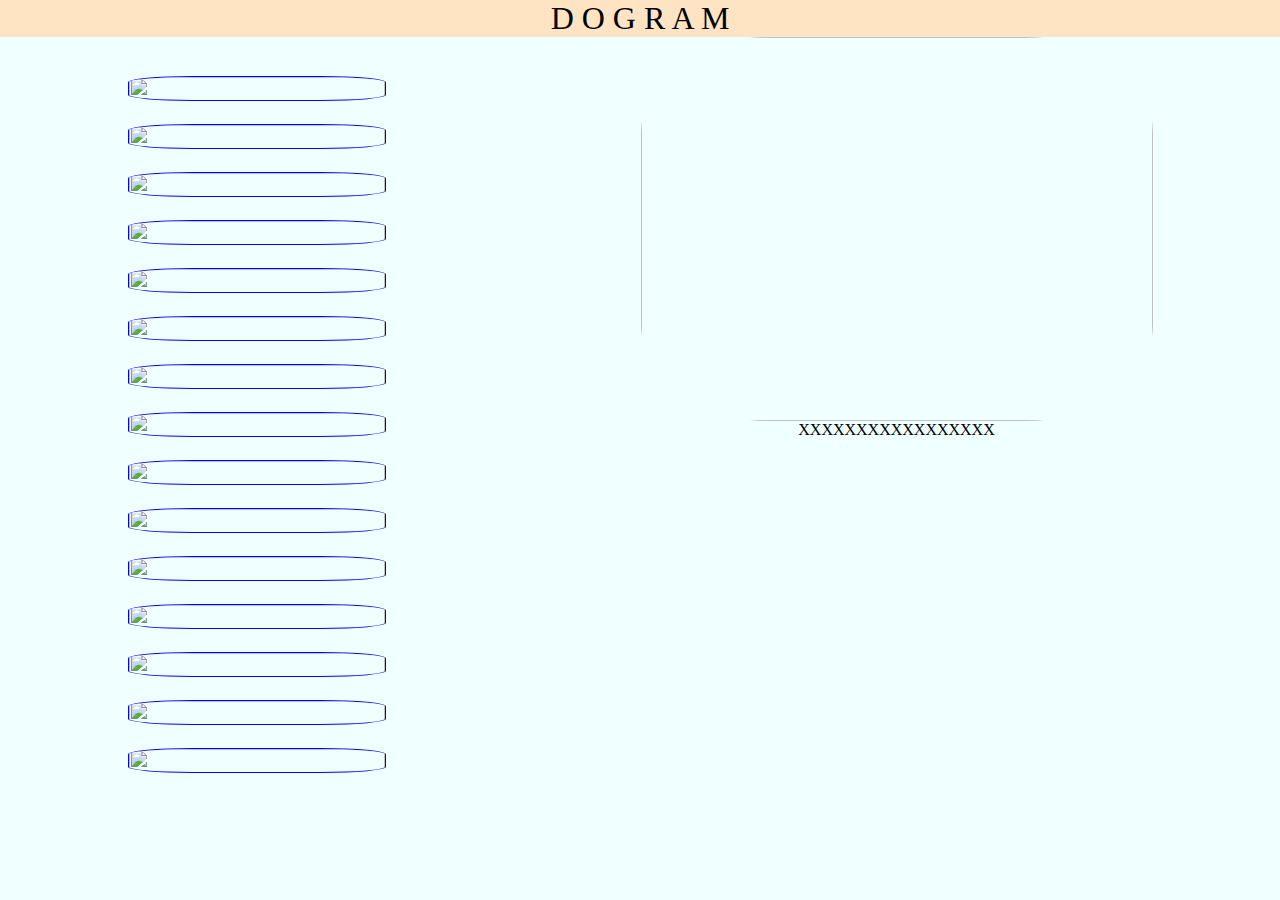
==== index.html @ 12425237 "classWork-6" ====
<!DOCTYPE html>
<html lang="en">
<head>
    <meta charset="UTF-8">
    <meta http-equiv="X-UA-Compatible" content="IE=edge">
    <meta name="viewport" content="width=device-width, initial-scale=1.0">
    <link rel="stylesheet" href="styles/dogs-styles.css">
    <title>Document</title>
</head>
<body>
    <header class="logo">
        D o g r a m
    </header>
    <main class="main-class">
        <section class="details-container">
            <img src="images/dog1.jpg" class="details-image">
            <span class="details-title">XXXXXXXXXXXXXXXXX</span>
        </section>
        <ul class="thumbnails-list">
            <li class="thumbnails-item">
                <a href="#" class="thumbnails-anchor">
                    <img src="images/dog1.jpg" class="thumbnails-image">
                    <span class="thumbnails-title">dog1</span>
                </a>
            </li>
            <li class="thumbnails-item">
                <a href="#" class="thumbnails-anchor">
                    <img src="images/dog2.jpg" class="thumbnails-image">
                    <span class="thumbnails-title">dog2</span>
                </a>
            </li>
            <li class="thumbnails-item">
                <a href="#" class="thumbnails-anchor">
                    <img src="images/dog3.jpg" class="thumbnails-image">
                    <span class="thumbnails-title">dog3</span>
                </a>
            </li>
            <li class="thumbnails-item">
                <a href="#" class="thumbnails-anchor">
                    <img src="images/dog4.jpg" class="thumbnails-image">
                    <span class="thumbnails-title">dog4</span>
                </a>
            </li>
            <li class="thumbnails-item">
                <a href="#" class="thumbnails-anchor">
                    <img src="images/dog5.jpg" class="thumbnails-image">
                    <span class="thumbnails-title">dog5</span>
                </a>
            </li>
              
            <li class="thumbnails-item">
                <a href="#" class="thumbnails-anchor">
                    <img src="images/dog1.jpg" class="thumbnails-image">
                    <span class="thumbnails-title">dog1</span>
                </a>
            </li>
            <li class="thumbnails-item">
                <a href="#" class="thumbnails-anchor">
                    <img src="images/dog2.jpg" class="thumbnails-image">
                    <span class="thumbnails-title">dog2</span>
                </a>
            </li>
            <li class="thumbnails-item">
                <a href="#" class="thumbnails-anchor">
                    <img src="images/dog3.jpg" class="thumbnails-image">
                    <span class="thumbnails-title">dog3</span>
                </a>
            </li>
            <li class="thumbnails-item">
                <a href="#" class="thumbnails-anchor">
                    <img src="images/dog4.jpg" class="thumbnails-image">
                    <span class="thumbnails-title">dog4</span>
                </a>
            </li>
            <li class="thumbnails-item">
                <a href="#" class="thumbnails-anchor">
                    <img src="images/dog5.jpg" class="thumbnails-image">
                    <span class="thumbnails-title">dog5</span>
                </a>
            </li>
               


            <li class="thumbnails-item">
                <a href="#" class="thumbnails-anchor">
                    <img src="images/dog1.jpg" class="thumbnails-image">
                    <span class="thumbnails-title">dog1</span>
                </a>
            </li>
            <li class="thumbnails-item">
                <a href="#" class="thumbnails-anchor">
                    <img src="images/dog2.jpg" class="thumbnails-image">
                    <span class="thumbnails-title">dog2</span>
                </a>
            </li>
            <li class="thumbnails-item">
                <a href="#" class="thumbnails-anchor">
                    <img src="images/dog3.jpg" class="thumbnails-image">
                    <span class="thumbnails-title">dog3</span>
                </a>
            </li>
            <li class="thumbnails-item">
                <a href="#" class="thumbnails-anchor">
                    <img src="images/dog4.jpg" class="thumbnails-image">
                    <span class="thumbnails-title">dog4</span>
                </a>
            </li>
            <li class="thumbnails-item">
                <a href="#" class="thumbnails-anchor">
                    <img src="images/dog5.jpg" class="thumbnails-image">
                    <span class="thumbnails-title">dog5</span>
                </a>
            </li>
               
              
        </ul>

    </main>
  
</body>
</html>
---- styles/dogs-styles.css ----
@font-face {
    font-family: lakeshore;
    src: url("fonts/Airstream-webfont.svg");
    src: url("fonts/Airstream-webfont.woff");
}
:root{
    --thumbnails-img-width: 20vw;
    --thumbnails-img-heigth: 15vw;
    --thumbnails-title-heigth: calc(var(--thumbnails-img-heigth)*0.33);
}
body,html {
    height: 100%;
}
body{
    display: flex;
    flex-direction: column;
    background-color:azure;
    margin: 0;
}
.logo  {
font-size: 2em;
background-color: bisque;
display: block;
text-align: center;
font-family: lakeshore;
text-transform: uppercase;
}
.main-class {
    display: flex;
    flex-direction: column;
    justify-content: center;
    flex-grow: 1;
}
.details-container {
    display: flex;
    flex-direction: column;
   align-items: center;
   /*margin-top: 2.5vh;*/
   margin-bottom: 10vh;
}
.details-image {
    width: 80vw;
    height: 70vw;
    border-radius: 25%;
} 
.details-title {
display: block;
}
.thumbnails-list {
list-style: none;
display: flex;
flex-direction: row;
flex-wrap: wrap;
max-height: 25vh;
overflow: auto;
justify-content: space-around;
padding: 0;
}
.thumbnails-item {
 max-width: var(--thumbnails-img-width);
 min-height: calc(var(--thumbnails-img-heigth)+var(--thumbnails-title-heigth)) ;
 margin-top: 2.5vh;
 border:solid 1px blue;
 border-radius: 25%;
 overflow: hidden;
 }
.thumbnails-image {
width: var(--thumbnails-img-width);
height: var(--thumbnails-img-heigth);
display: block;
}
.thumbnails-title {
    display: block; 
    text-align: center;
    height: 5vw;
   background-color: beige;
}
.thumbnails-anchor {
    text-decoration: none;
}
@media (min-width: 560px) {
    .thumbnails-list {
        flex-direction: column;
        flex-wrap: nowrap;
        max-height: 80vh;
        order: -1;
        justify-content: flex-start;
    }
        .main-class {
            flex-direction: row;
            justify-content: space-around;
        }
      .details-image{
        width: 40vw;
        height: 30vw;
      }
       
}
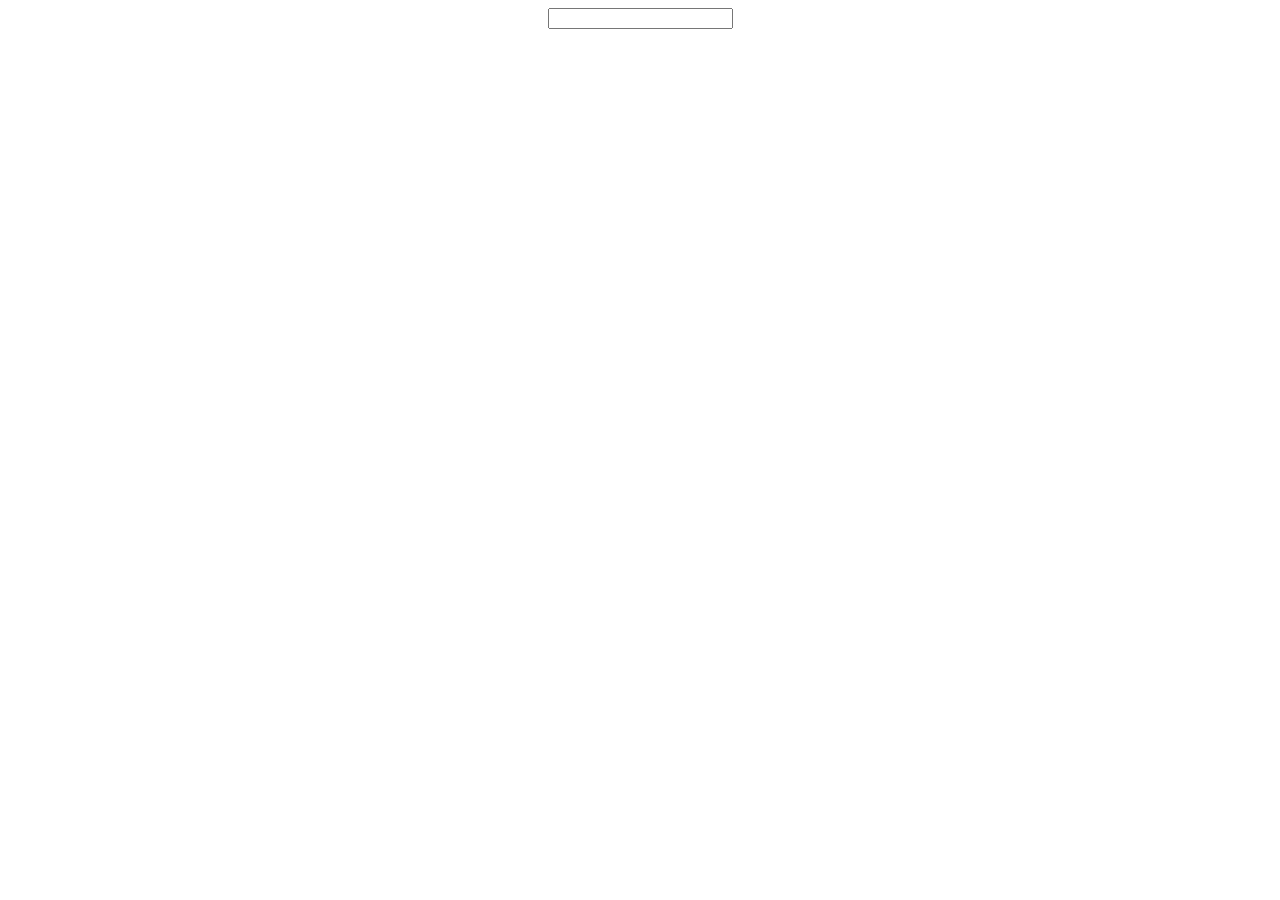
==== commit dbe4f854: "WORD_le" ====
--- a/index.html
+++ b/index.html
@@ -4,118 +4,19 @@
     <meta charset="UTF-8">
     <meta http-equiv="X-UA-Compatible" content="IE=edge">
     <meta name="viewport" content="width=device-width, initial-scale=1.0">
-    <link rel="stylesheet" href="styles/dogs-styles.css">
     <title>Document</title>
+    <link rel="stylesheet" href="styles/wordle.css">
 </head>
 <body>
-    <header class="logo">
-        D o g r a m
-    </header>
-    <main class="main-class">
-        <section class="details-container">
-            <img src="images/dog1.jpg" class="details-image">
-            <span class="details-title">XXXXXXXXXXXXXXXXX</span>
-        </section>
-        <ul class="thumbnails-list">
-            <li class="thumbnails-item">
-                <a href="#" class="thumbnails-anchor">
-                    <img src="images/dog1.jpg" class="thumbnails-image">
-                    <span class="thumbnails-title">dog1</span>
-                </a>
-            </li>
-            <li class="thumbnails-item">
-                <a href="#" class="thumbnails-anchor">
-                    <img src="images/dog2.jpg" class="thumbnails-image">
-                    <span class="thumbnails-title">dog2</span>
-                </a>
-            </li>
-            <li class="thumbnails-item">
-                <a href="#" class="thumbnails-anchor">
-                    <img src="images/dog3.jpg" class="thumbnails-image">
-                    <span class="thumbnails-title">dog3</span>
-                </a>
-            </li>
-            <li class="thumbnails-item">
-                <a href="#" class="thumbnails-anchor">
-                    <img src="images/dog4.jpg" class="thumbnails-image">
-                    <span class="thumbnails-title">dog4</span>
-                </a>
-            </li>
-            <li class="thumbnails-item">
-                <a href="#" class="thumbnails-anchor">
-                    <img src="images/dog5.jpg" class="thumbnails-image">
-                    <span class="thumbnails-title">dog5</span>
-                </a>
-            </li>
-              
-            <li class="thumbnails-item">
-                <a href="#" class="thumbnails-anchor">
-                    <img src="images/dog1.jpg" class="thumbnails-image">
-                    <span class="thumbnails-title">dog1</span>
-                </a>
-            </li>
-            <li class="thumbnails-item">
-                <a href="#" class="thumbnails-anchor">
-                    <img src="images/dog2.jpg" class="thumbnails-image">
-                    <span class="thumbnails-title">dog2</span>
-                </a>
-            </li>
-            <li class="thumbnails-item">
-                <a href="#" class="thumbnails-anchor">
-                    <img src="images/dog3.jpg" class="thumbnails-image">
-                    <span class="thumbnails-title">dog3</span>
-                </a>
-            </li>
-            <li class="thumbnails-item">
-                <a href="#" class="thumbnails-anchor">
-                    <img src="images/dog4.jpg" class="thumbnails-image">
-                    <span class="thumbnails-title">dog4</span>
-                </a>
-            </li>
-            <li class="thumbnails-item">
-                <a href="#" class="thumbnails-anchor">
-                    <img src="images/dog5.jpg" class="thumbnails-image">
-                    <span class="thumbnails-title">dog5</span>
-                </a>
-            </li>
-               
+   <input type="text" onchange="onChange(event)">
+   <section class="word-guess">
+        <div class="letter-guess"></div>
+        <div class="letter-guess"></div>
+        <div class="letter-guess"></div>
+        <div class="letter-guess"></div>
+        <div class="letter-guess"></div>
 
-
-            <li class="thumbnails-item">
-                <a href="#" class="thumbnails-anchor">
-                    <img src="images/dog1.jpg" class="thumbnails-image">
-                    <span class="thumbnails-title">dog1</span>
-                </a>
-            </li>
-            <li class="thumbnails-item">
-                <a href="#" class="thumbnails-anchor">
-                    <img src="images/dog2.jpg" class="thumbnails-image">
-                    <span class="thumbnails-title">dog2</span>
-                </a>
-            </li>
-            <li class="thumbnails-item">
-                <a href="#" class="thumbnails-anchor">
-                    <img src="images/dog3.jpg" class="thumbnails-image">
-                    <span class="thumbnails-title">dog3</span>
-                </a>
-            </li>
-            <li class="thumbnails-item">
-                <a href="#" class="thumbnails-anchor">
-                    <img src="images/dog4.jpg" class="thumbnails-image">
-                    <span class="thumbnails-title">dog4</span>
-                </a>
-            </li>
-            <li class="thumbnails-item">
-                <a href="#" class="thumbnails-anchor">
-                    <img src="images/dog5.jpg" class="thumbnails-image">
-                    <span class="thumbnails-title">dog5</span>
-                </a>
-            </li>
-               
-              
-        </ul>
-
-    </main>
-  
+   </section>
+    <script src="src/wordle.js"></script>
 </body>
 </html>--- a/styles/wordle.css
+++ b/styles/wordle.css
@@ -0,0 +1,15 @@
+body {
+    display: flex;
+    flex-direction: column;
+    align-items: center;
+}
+.word-guess {
+    display: flex;
+    flex-direction: row;
+}
+.letter-guess {
+    font-size: 1.5em;
+    margin-left: 2vw;
+    background-color: gray;
+}
+
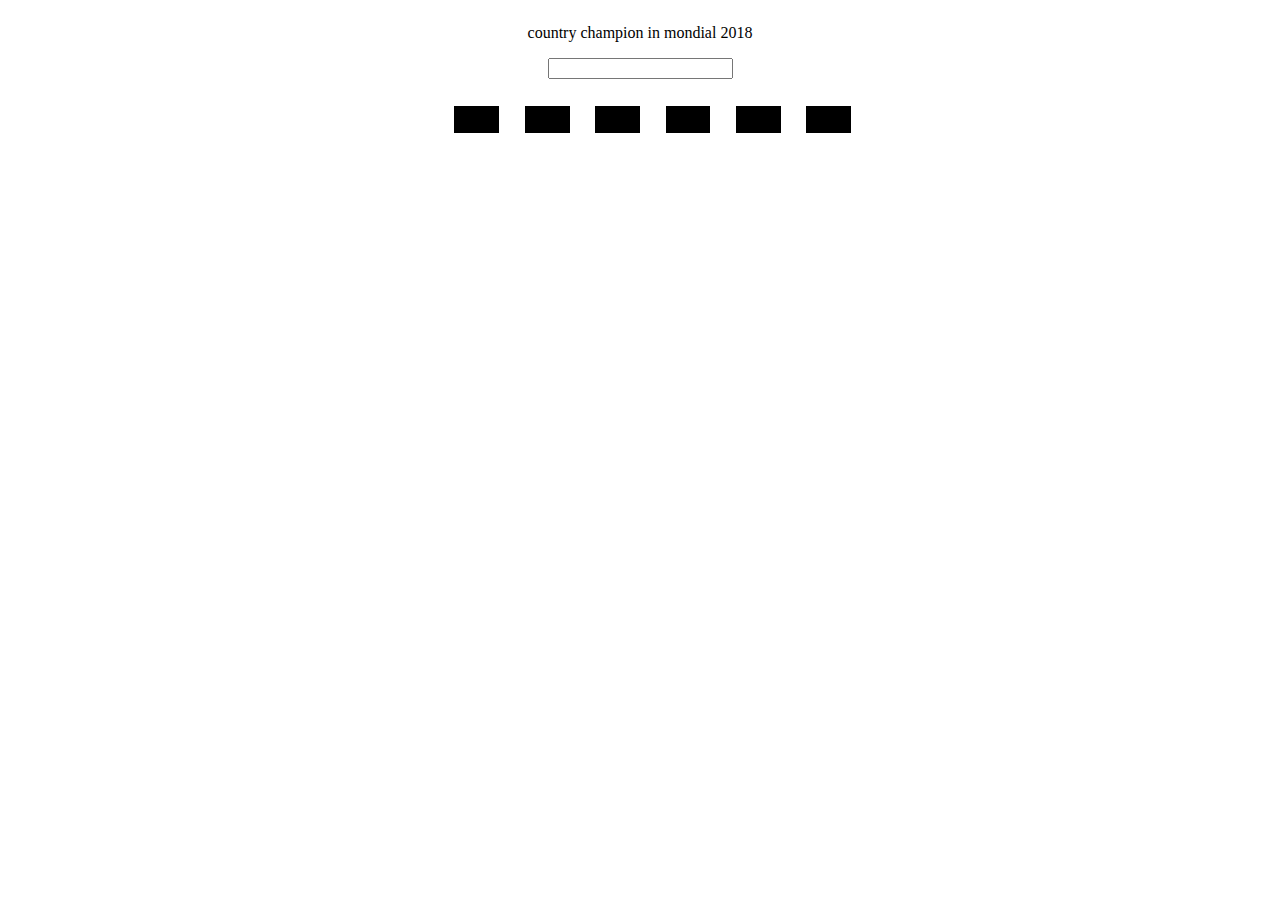
==== commit 72afd606: "marvels-field Solution" ====
--- a/index.html
+++ b/index.html
@@ -1,3 +1,4 @@
+
 <!DOCTYPE html>
 <html lang="en">
 <head>
@@ -5,18 +6,17 @@
     <meta http-equiv="X-UA-Compatible" content="IE=edge">
     <meta name="viewport" content="width=device-width, initial-scale=1.0">
     <title>Document</title>
-    <link rel="stylesheet" href="styles/wordle.css">
+    <link rel="stylesheet" href="style/marvels-field.css">
 </head>
 <body>
-   <input type="text" onchange="onChange(event)">
-   <section class="word-guess">
-        <div class="letter-guess"></div>
-        <div class="letter-guess"></div>
-        <div class="letter-guess"></div>
-        <div class="letter-guess"></div>
-        <div class="letter-guess"></div>
-
-   </section>
-    <script src="src/wordle.js"></script>
+    <p id="question"></p>
+    <input type="text" onchange="onWordTyped()">
+    <section class="word-guess">
+        
+    </section>
+    <p id="guess-message"></p>
+    <p class="game-over-message"></p>
+    <button id="play-again" onclick="startGame()">Play Again</button>
+   <script src="src/marvels-field.js"></script> 
 </body>
-</html>+</html>
--- a/style/marvels-field.css
+++ b/style/marvels-field.css
@@ -0,0 +1,17 @@
+body {
+    display:flex;
+    flex-direction: column;
+    align-items: center;
+}
+.word-guess {
+    display: flex;
+    flex-direction: row;
+    margin-top: 3vh;
+}
+.letter-guess {
+    font-size: 1.5em;
+    margin-left: 2vw;
+    background-color: black;
+    width: 3.5vw;
+    text-align: center;
+}
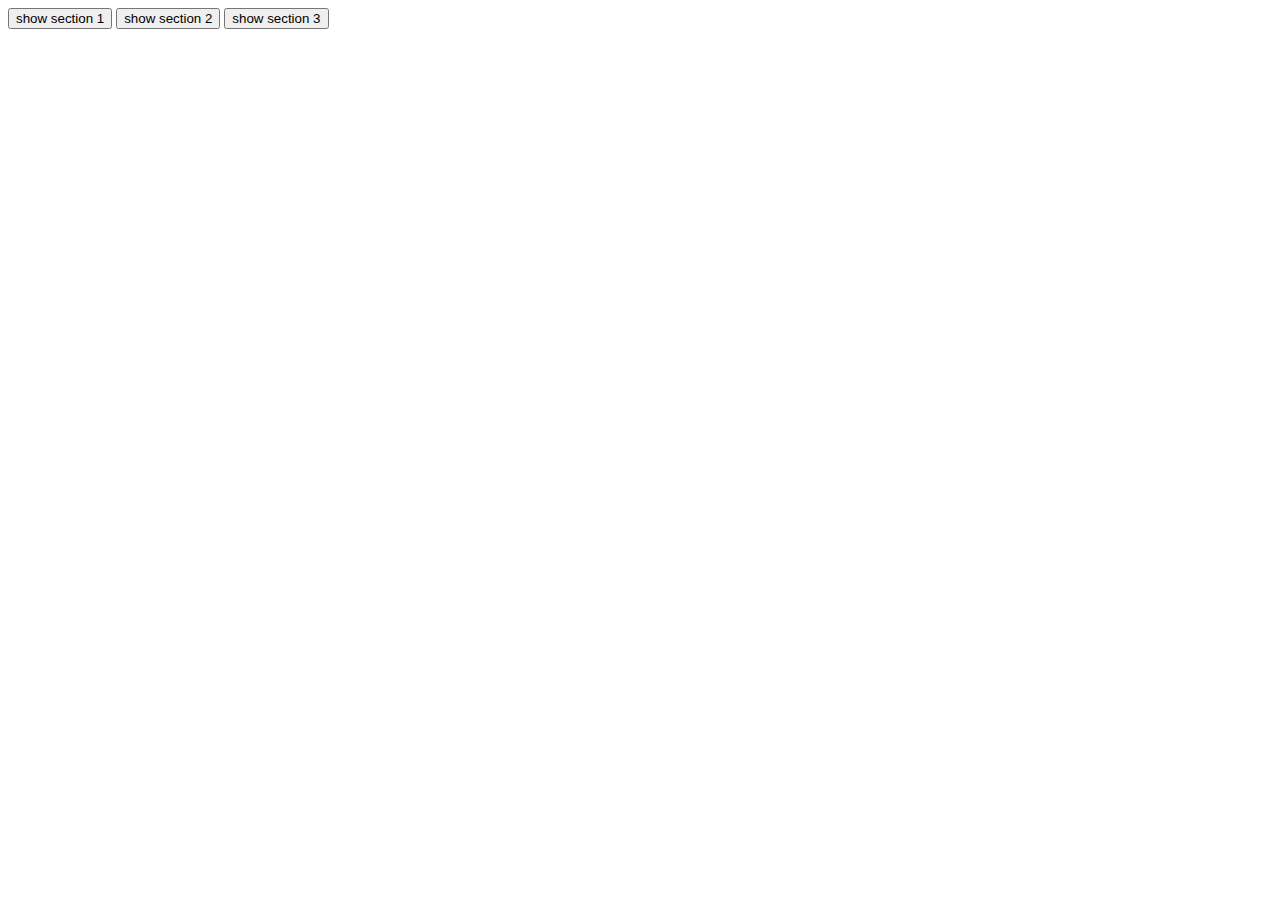
==== commit b96aa8e7: "Movies_JSON_begining" ====
--- a/index.html
+++ b/index.html
@@ -1,22 +1,34 @@
-
 <!DOCTYPE html>
 <html lang="en">
 <head>
     <meta charset="UTF-8">
     <meta http-equiv="X-UA-Compatible" content="IE=edge">
     <meta name="viewport" content="width=device-width, initial-scale=1.0">
-    <title>Document</title>
-    <link rel="stylesheet" href="style/marvels-field.css">
+    <title>Movies</title>
 </head>
 <body>
-    <p id="question"></p>
-    <input type="text" onchange="onWordTyped()">
-    <section class="word-guess">
+    <button onclick="show(0)">show section 1</button>
+    <button onclick="show(1)">show section 2</button>
+    <button onclick="show(2)">show section 3</button>
+
+    <section hidden>
+    <ul class="movies-list">
+
+    </ul>
+    </section>
+
+    <section hidden>
+        <label>kukareku</label>
+    
+      
+    </section>
+
+    <section hidden>
+           <label>section3</label>
         
+          
     </section>
-    <p id="guess-message"></p>
-    <p class="game-over-message"></p>
-    <button id="play-again" onclick="startGame()">Play Again</button>
-   <script src="src/marvels-field.js"></script> 
+    
+    <script src="src/movies.js"></script>
 </body>
-</html>
+</html>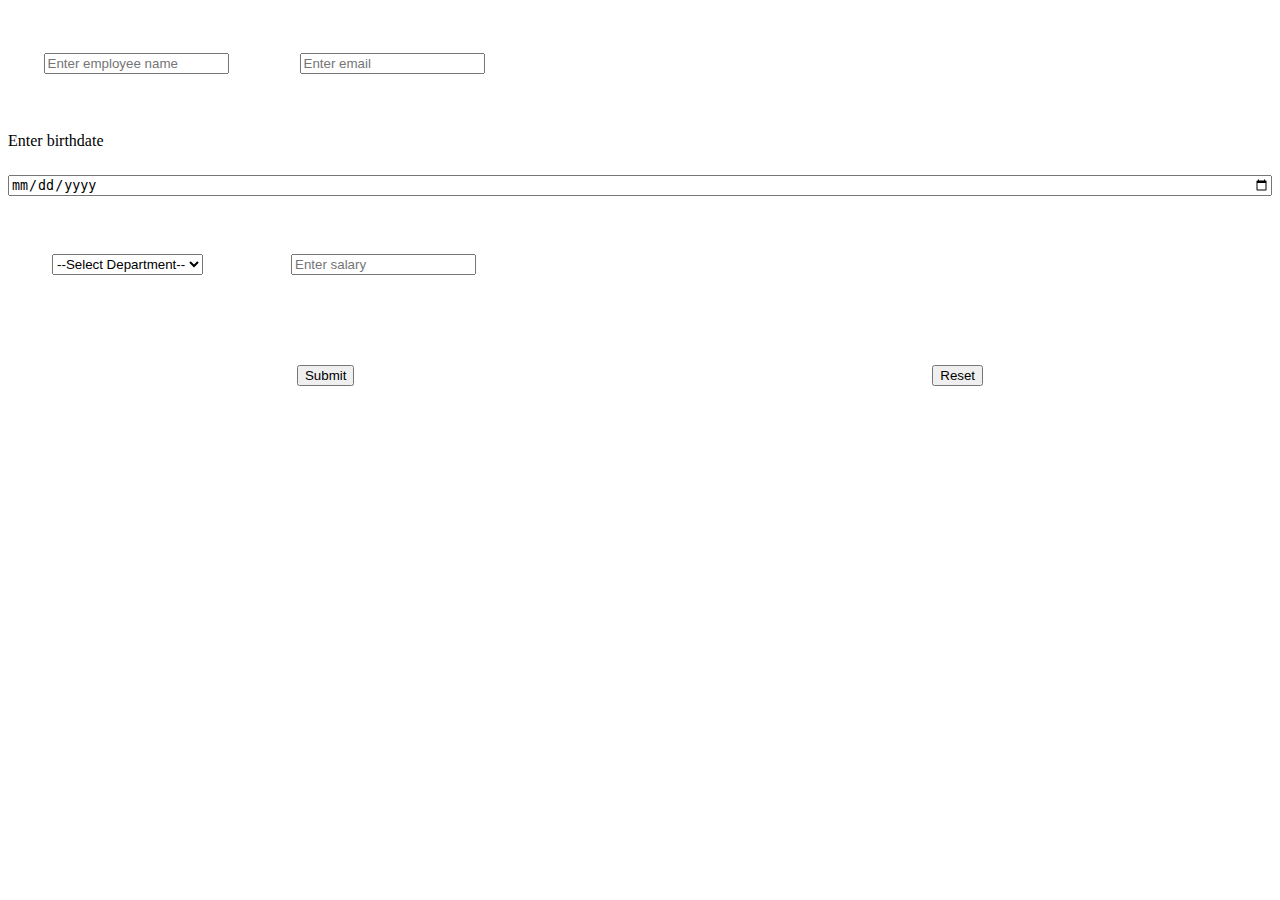
==== commit 953005b2: "beginning employee base" ====
--- a/index.html
+++ b/index.html
@@ -1,34 +1,47 @@
 <!DOCTYPE html>
 <html lang="en">
+
 <head>
     <meta charset="UTF-8">
     <meta http-equiv="X-UA-Compatible" content="IE=edge">
     <meta name="viewport" content="width=device-width, initial-scale=1.0">
-    <title>Movies</title>
+    <link rel="stylesheet" href="styles/forms.css">
+    <title>FORMS</title>
 </head>
+
 <body>
-    <button onclick="show(0)">show section 1</button>
-    <button onclick="show(1)">show section 2</button>
-    <button onclick="show(2)">show section 3</button>
+    <form id="employee-form" onsubmit="onSubmit(event)" class="form-class">
 
-    <section hidden>
-    <ul class="movies-list">
+        <div class="two-inputs">
+            <input type="text" name="employee_name" placeholder="Enter employee name" required>
+            <input type="email" name="email" placeholder="Enter email" required>
+        </div>
 
-    </ul>
-    </section>
+        <div class="date-label">
+            <label>Enter birthdate  </label>
+            <input type="date" name="birthDate" placeholder="birthDate" required>
+        </div>
 
-    <section hidden>
-        <label>kukareku</label>
-    
-      
-    </section>
+        <div class="two-inputs">
+            <select name="department" required>
+                <option value hidden selected disabled>
+                    --Select Department--
+                </option>
+                <option value="QA">QA</option>
+                <option value="Development">Development</option>
+                <option value="Management">Management</option>
+                <option value="Audit">Audit</option>
+            </select>
+            <input type="number" name="salary" placeholder="Enter salary" onchange="onChange(event)" required>
+        </div>
 
-    <section hidden>
-           <label>section3</label>
-        
-          
-    </section>
-    
-    <script src="src/movies.js"></script>
+        <div class="buttons">
+            <button type="submit">Submit</button>
+            <button type="reset">Reset</button>
+        </div>
+
+    </form>
+    <script src="src/forms.js"></script>
 </body>
+
 </html>--- a/styles/forms.css
+++ b/styles/forms.css
@@ -0,0 +1,22 @@
+.form-class {
+    display: flex;
+    flex-direction: column;
+}
+.two-inputs {
+    display: flex;
+    justify-content: space-around;
+    width: 40vw;
+    margin-top: 5vh;
+}
+.date-label {
+    display: flex;
+    flex-direction: column;
+    margin-top: 5vh;
+    height: 10vh;
+    justify-content: space-around;
+}
+.buttons {
+    display: flex;
+    justify-content: space-around;
+    margin-top: 10vh;
+}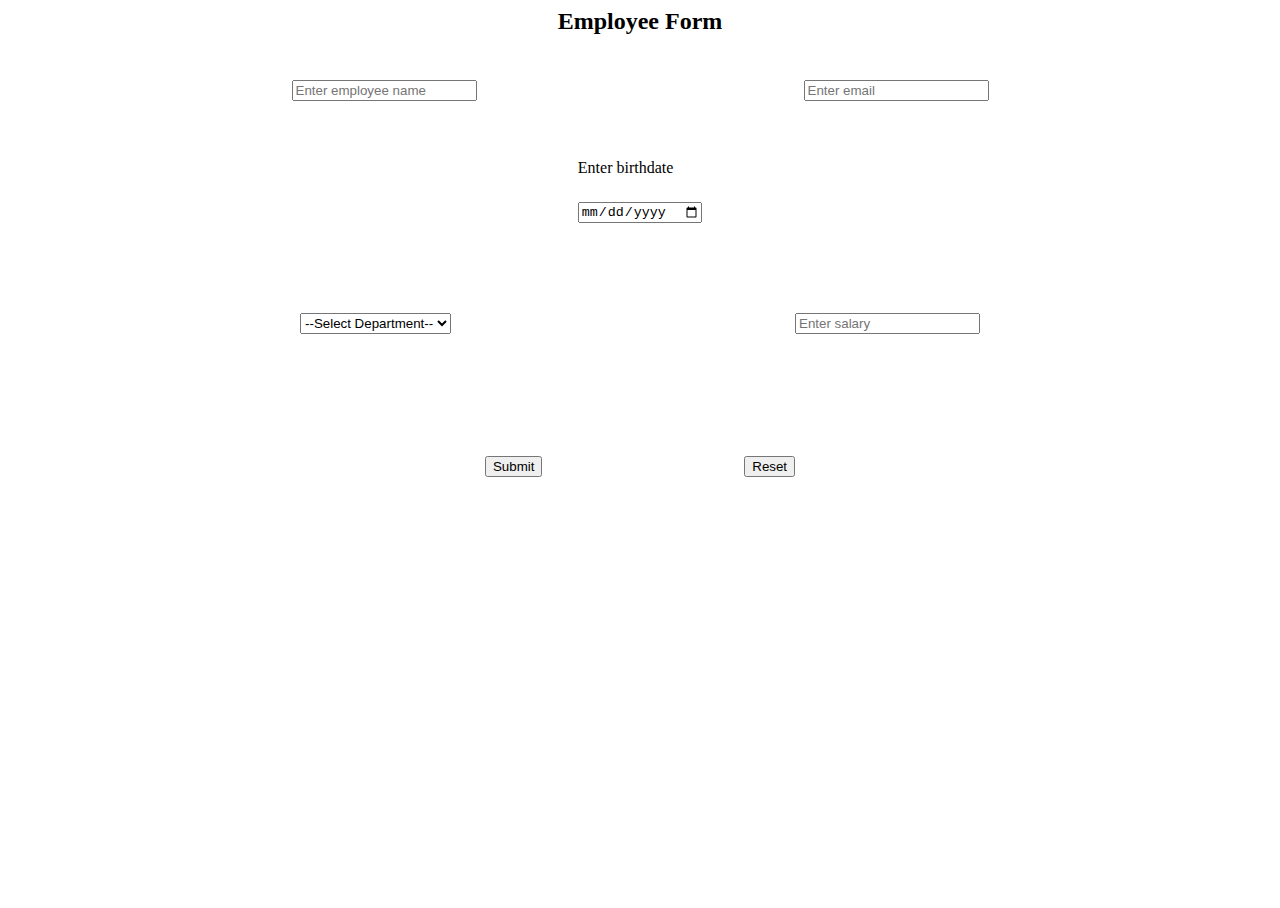
==== commit 29e628bc: "forms_employee" ====
--- a/index.html
+++ b/index.html
@@ -5,23 +5,25 @@
     <meta charset="UTF-8">
     <meta http-equiv="X-UA-Compatible" content="IE=edge">
     <meta name="viewport" content="width=device-width, initial-scale=1.0">
-    <link rel="stylesheet" href="styles/forms.css">
-    <title>FORMS</title>
+    <title>Form</title>
+    <link rel="stylesheet" href="styles/form.css">
 </head>
 
 <body>
-    <form id="employee-form" onsubmit="onSubmit(event)" class="form-class">
-
+    <header class="form-title">
+        Employee Form
+    </header>
+    <form id="employee_form" onsubmit="onSubmit(event)" class="form-class">
         <div class="two-inputs">
-            <input type="text" name="employee_name" placeholder="Enter employee name" required>
+            <input type="text" name="employee_name" required placeholder="Enter employee name">
             <input type="email" name="email" placeholder="Enter email" required>
         </div>
-
         <div class="date-label">
-            <label>Enter birthdate  </label>
-            <input type="date" name="birthDate" placeholder="birthDate" required>
+            <label >Enter birthdate</label>
+            <input type="date"  name="birthDate"  required onchange="onChange(event)">
+            
         </div>
-
+        <p id="date_error" class="error"></p>
         <div class="two-inputs">
             <select name="department" required>
                 <option value hidden selected disabled>
@@ -32,16 +34,20 @@
                 <option value="Management">Management</option>
                 <option value="Audit">Audit</option>
             </select>
-            <input type="number" name="salary" placeholder="Enter salary" onchange="onChange(event)" required>
+            <input type="number" name="salary" placeholder="Enter salary"
+             onchange="onChange(event)" required>
+             
         </div>
-
+        <p id="salary_error" class="error"></p> 
         <div class="buttons">
             <button type="submit">Submit</button>
             <button type="reset">Reset</button>
         </div>
 
+
+
     </form>
-    <script src="src/forms.js"></script>
+    <script src="src/form.js"></script>
 </body>
 
 </html>--- a/styles/form.css
+++ b/styles/form.css
@@ -0,0 +1,40 @@
+body, html {
+    height: 100%;
+}
+.form-title {
+    text-align: center;
+    font-size: 1.5em;
+    font-weight: bold;
+}
+.form-class {
+    display: flex;
+    flex-direction: column;
+    justify-content: center;
+    align-items: center;
+    
+} 
+.two-inputs {
+    display: flex;
+    justify-content: space-around;
+    width: 80vw;
+    margin-top: 5vh;
+    
+}
+.date-label {
+    margin-top: 5vh;
+    display: flex;
+    flex-direction: column; 
+    height: 10vh;
+    justify-content: space-around;
+}
+.buttons {
+    display: flex;
+    justify-content: space-around;
+    margin-top: 10vh;
+    width: 40vw;
+    
+}
+.error {
+    border-color: red;
+    color: red;
+}
